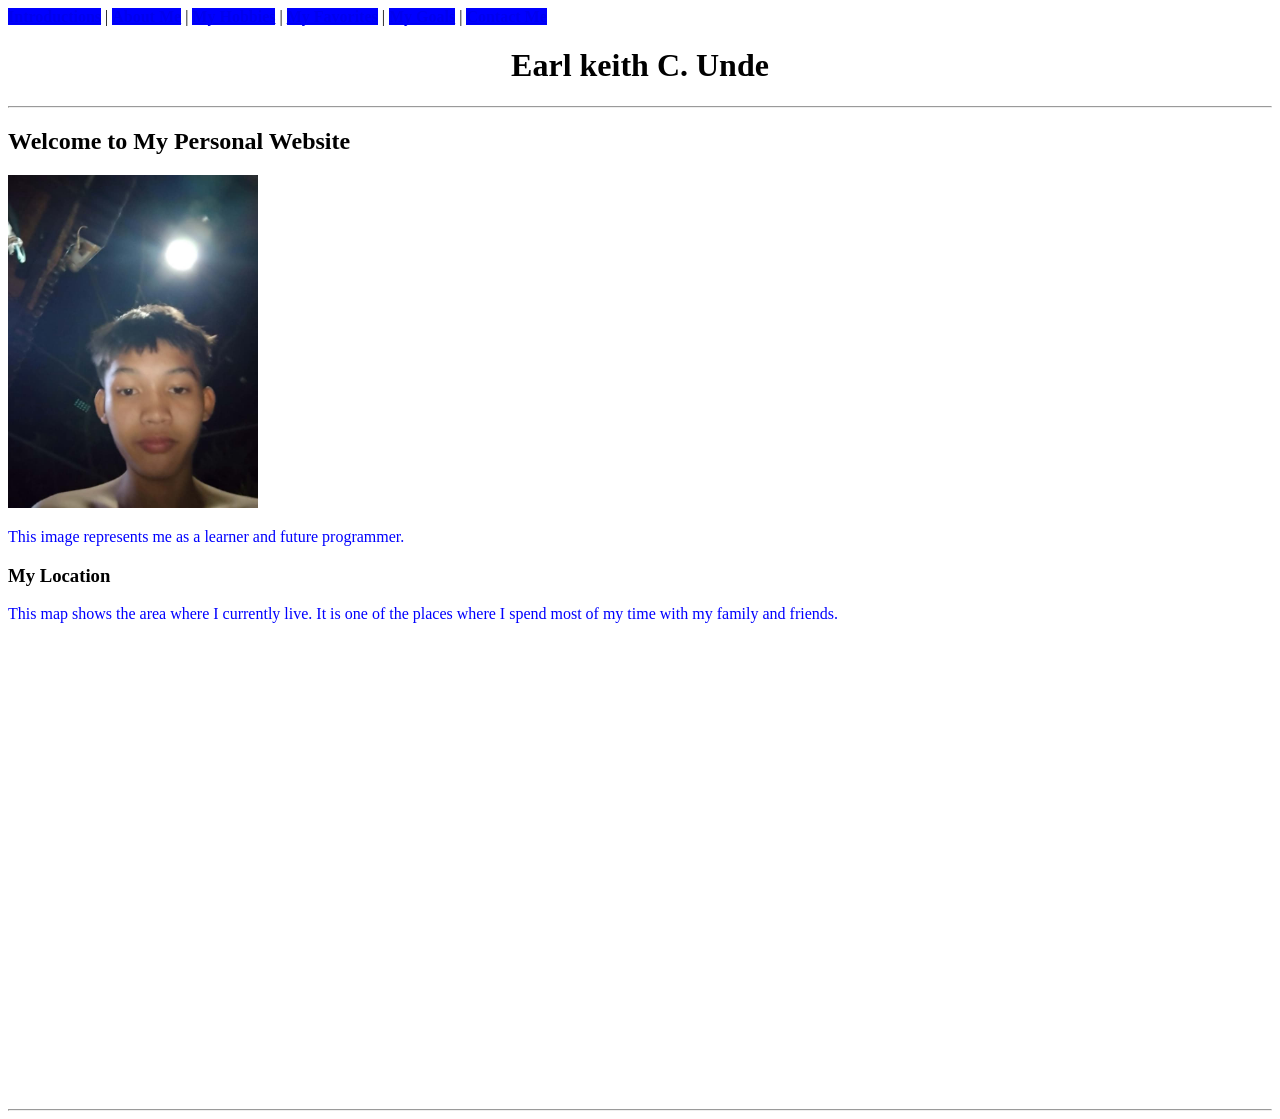
==== index.html @ 421df8b2 "Update index.html" ====
<!DOCTYPE html>
<html lang="en">

<head>
    <meta charset="UTF-8">
    <title>Home - Earl keith C. Unde</title>
    <link rel="stylesheet" href="style.css">
</head>

<body>

    <nav>
        <a class="nav-link highlight" href="index.html">Introductions</a> |
        <a class="nav-link highlight" href="about.html">About Me</a> |
        <a class="nav-link highlight" href="hobbies.html">My Hobbies</a> |
        <a class="nav-link highlight" href="favorites.html">My Favorites</a> |
        <a class="nav-link highlight" href="goals.html">My Goals</a> |
        <a class="nav-link highlight" href="contact.html">Contact Me</a>
    </nav>

    <h1 id="main-header">Earl keith C. Unde</h1>

    <hr>

    <h2 class="section-title">
        Welcome to My Personal Website
    </h2>

    <img 
        src="d6a529e7-a827-49fc-9d4d-31bef49c3d3c.jpeg"
        alt="My Profile Picture"
        width="250"
    >

    <br>

    <p class="profile-info">
        This image represents me as a learner and future programmer.
    </p>

    <h3 class="section-title">
        My Location
    </h3>

    <p class="profile-info">
        This map shows the area where I currently live.
        It is one of the places where I spend most of my time
        with my family and friends.
    </p>

    <p>
        <iframe
            src="https://www.google.com/maps/embed?pb=%214v1786324593692%216m8%211m7%211sj_zIMZFKeFmU-PcucBb1lw%212m2%211d10.282744959587%212d123.9650348425713%213f119.59582629899589%214f-15.899052646272821%215f0.7820865974627469&fbclid=IwY2xjawUXgzpwZG9mBWV4dG4DYWVtAjExAHNydGMGYXBwX2lkDDM1MDY4NTUzMTcyOAABHkrUnE-Yxhn3nhOqw9ws2bGihHWFs3KjzV5D_G429ZW2pwL9CeH3nUE2je9-_aem_OhpFBX9TXkZtdPfiV_BdUw"
            width="600"
            height="450"
            style="border:0;"
            allowfullscreen=""
            loading="lazy"
            referrerpolicy="strict-origin-when-cross-origin">
        </iframe>
    </p>

    <hr>

</body>
</html>
---- style.css ----
body {
    color: black;
}

h1 {
    text-align: center;
}

.profile-info {
    color: blue;
}

.section-title {
    font-weight: bold;
}

.nav-link{
    text-align: center;
}

.highlight {
    background-color:blue;
    font-weight: bold;
}

#main-header {
    text-align; center;
}

#about-section{
    background-color: lightgray;
}
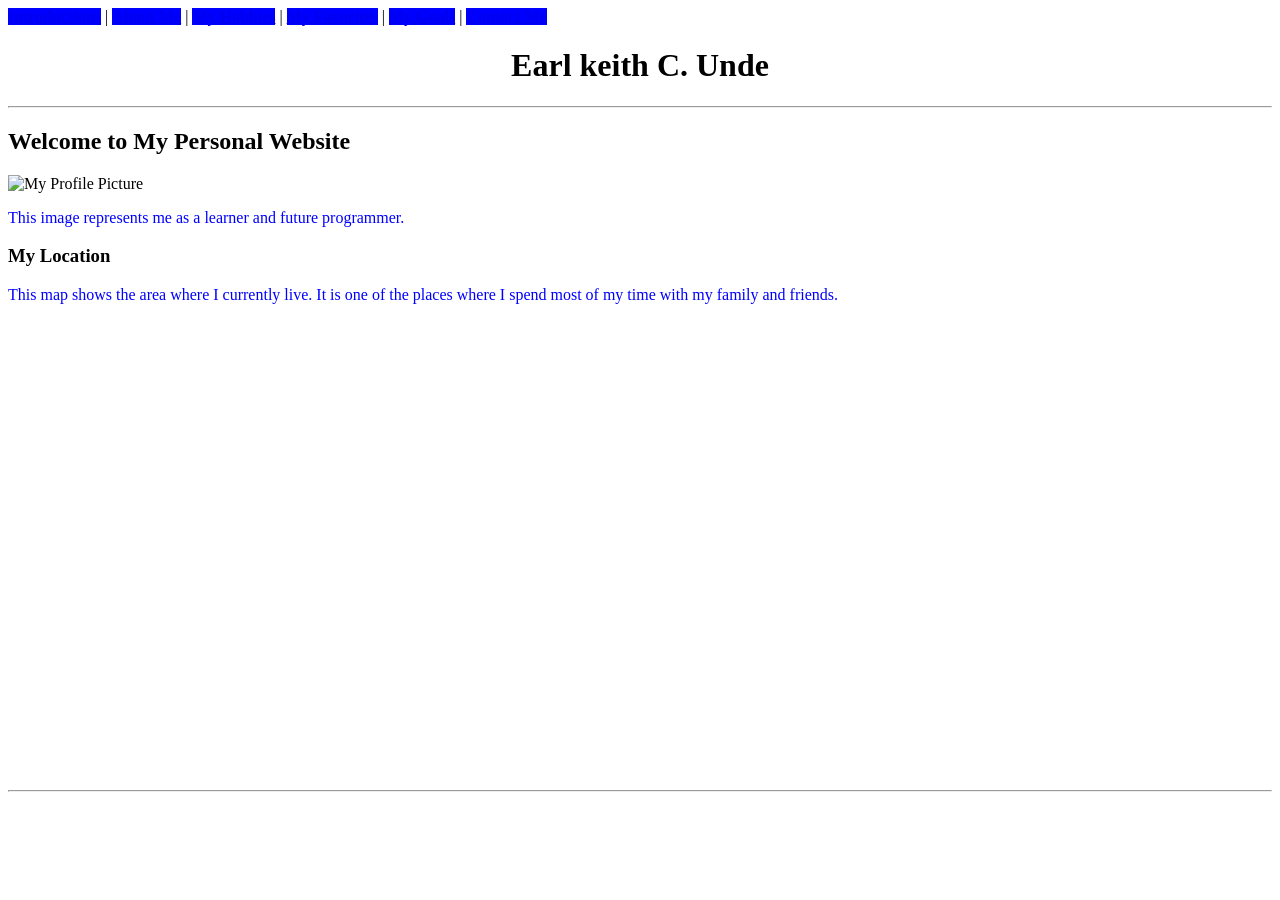
==== commit 9347a2da: "Update index.html" ====
--- a/index.html
+++ b/index.html
@@ -27,7 +27,7 @@
     </h2>
 
     <img 
-        src="d6a529e7-a827-49fc-9d4d-31bef49c3d3c.jpeg"
+        src="https://github.com/earlunde07-lab/my-personal-profile-webpage-/blob/60646f8c1e26c4b2c1dfd9327ac09de1e056c8b0/download.jpg"
         alt="My Profile Picture"
         width="250"
     >
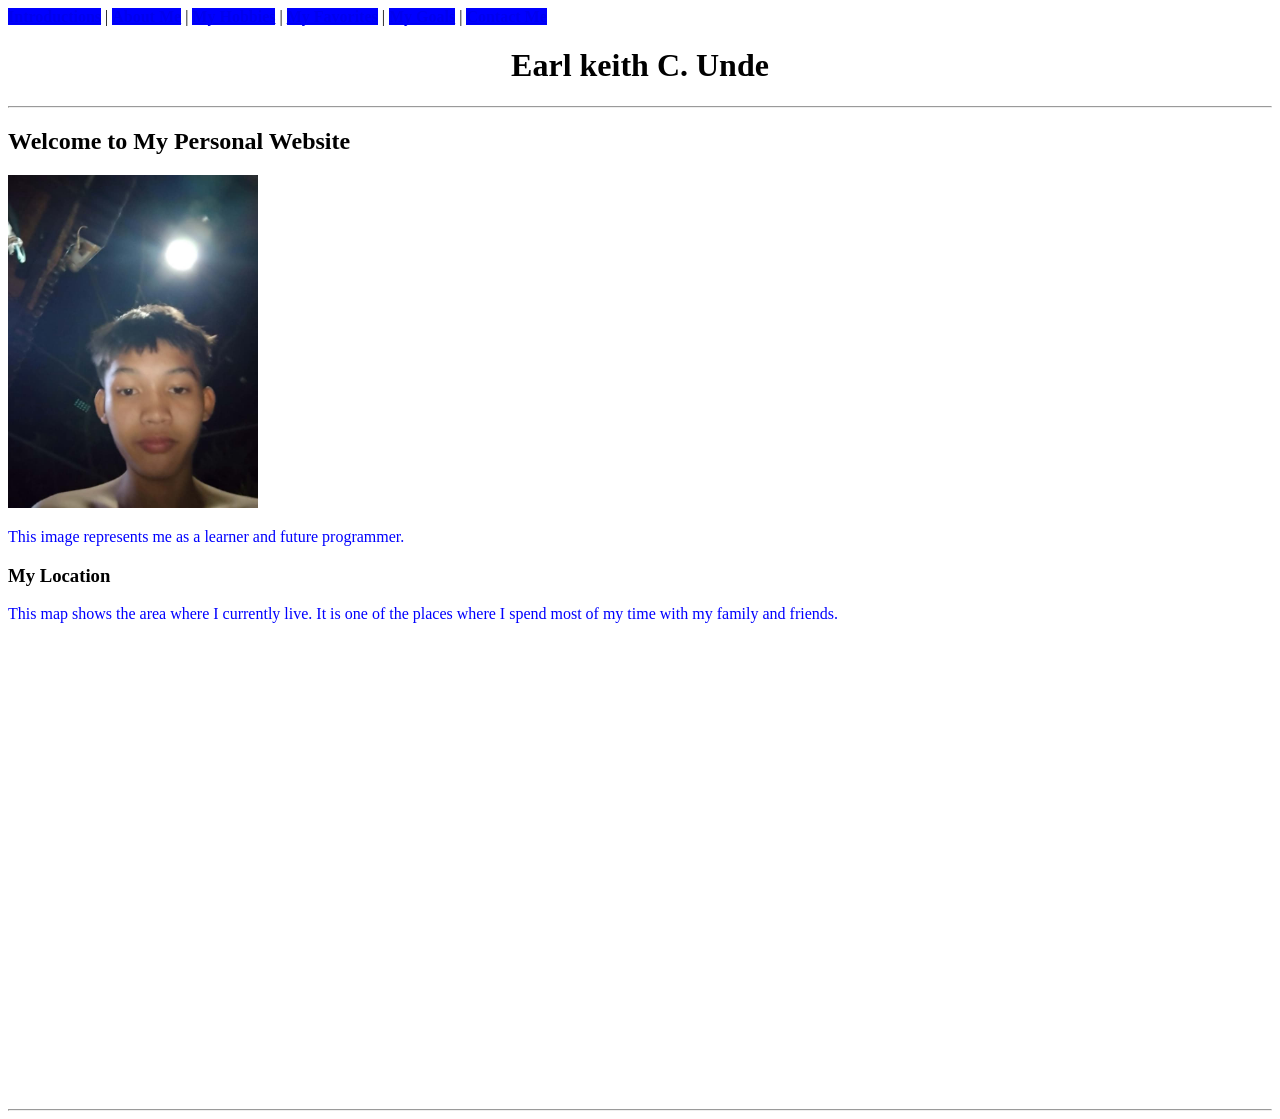
==== commit 4aa1951c: "Update profile picture source in index.html" ====
--- a/index.html
+++ b/index.html
@@ -27,7 +27,7 @@
     </h2>
 
     <img 
-        src="https://github.com/earlunde07-lab/my-personal-profile-webpage-/blob/60646f8c1e26c4b2c1dfd9327ac09de1e056c8b0/download.jpg"
+        src="d6a529e7-a827-49fc-9d4d-31bef49c3d3c.jpeg"
         alt="My Profile Picture"
         width="250"
     >
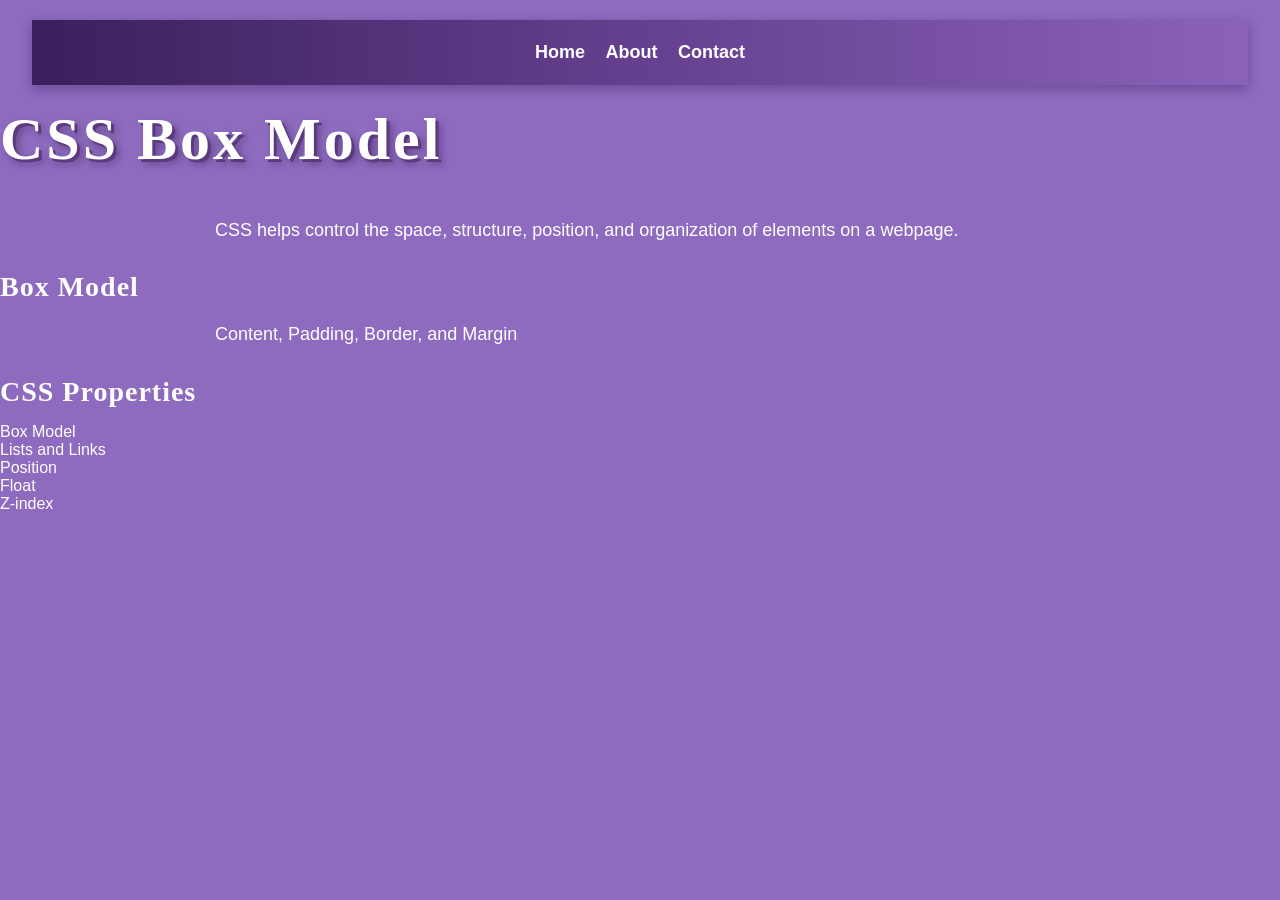
==== commit 8834d975: "Revise index.html for improved layout and content Updated the title and content structure for better" ====
--- a/index.html
+++ b/index.html
@@ -1,66 +1,41 @@
 <!DOCTYPE html>
 <html lang="en">
-
 <head>
     <meta charset="UTF-8">
-    <title>Home - Earl keith C. Unde</title>
+    <meta name="viewport" content="width=device-width, initial-scale=1.0">
+    <title>CSS Box Model and Layout</title>
     <link rel="stylesheet" href="style.css">
 </head>
-
 <body>
 
     <nav>
-        <a class="nav-link highlight" href="index.html">Introductions</a> |
-        <a class="nav-link highlight" href="about.html">About Me</a> |
-        <a class="nav-link highlight" href="hobbies.html">My Hobbies</a> |
-        <a class="nav-link highlight" href="favorites.html">My Favorites</a> |
-        <a class="nav-link highlight" href="goals.html">My Goals</a> |
-        <a class="nav-link highlight" href="contact.html">Contact Me</a>
+        <a href="#">Home</a>
+        <a href="#">About</a>
+        <a href="#">Contact</a>
     </nav>
 
-    <h1 id="main-header">Earl keith C. Unde</h1>
+    <div class="container">
+        <h1>CSS Box Model</h1>
 
-    <hr>
+        <p>
+            CSS helps control the space, structure, position,
+            and organization of elements on a webpage.
+        </p>
 
-    <h2 class="section-title">
-        Welcome to My Personal Website
-    </h2>
+        <div class="box">
+            <h2>Box Model</h2>
+            <p>Content, Padding, Border, and Margin</p>
+        </div>
 
-    <img 
-        src="d6a529e7-a827-49fc-9d4d-31bef49c3d3c.jpeg"
-        alt="My Profile Picture"
-        width="250"
-    >
-
-    <br>
-
-    <p class="profile-info">
-        This image represents me as a learner and future programmer.
-    </p>
-
-    <h3 class="section-title">
-        My Location
-    </h3>
-
-    <p class="profile-info">
-        This map shows the area where I currently live.
-        It is one of the places where I spend most of my time
-        with my family and friends.
-    </p>
-
-    <p>
-        <iframe
-            src="https://www.google.com/maps/embed?pb=%214v1786324593692%216m8%211m7%211sj_zIMZFKeFmU-PcucBb1lw%212m2%211d10.282744959587%212d123.9650348425713%213f119.59582629899589%214f-15.899052646272821%215f0.7820865974627469&fbclid=IwY2xjawUXgzpwZG9mBWV4dG4DYWVtAjExAHNydGMGYXBwX2lkDDM1MDY4NTUzMTcyOAABHkrUnE-Yxhn3nhOqw9ws2bGihHWFs3KjzV5D_G429ZW2pwL9CeH3nUE2je9-_aem_OhpFBX9TXkZtdPfiV_BdUw"
-            width="600"
-            height="450"
-            style="border:0;"
-            allowfullscreen=""
-            loading="lazy"
-            referrerpolicy="strict-origin-when-cross-origin">
-        </iframe>
-    </p>
-
-    <hr>
+        <h2>CSS Properties</h2>
+        <ul>
+            <li>Box Model</li>
+            <li>Lists and Links</li>
+            <li>Position</li>
+            <li>Float</li>
+            <li>Z-index</li>
+        </ul>
+    </div>
 
 </body>
 </html>
--- a/style.css
+++ b/style.css
@@ -1,32 +1,264 @@
+
+/* =================================
+   PERSONAL PROFILE WEBSITE
+   VIOLET AESTHETIC DESIGN
+   FORMAL FONT STYLE
+   ================================= */
+
+* {
+    box-sizing: border-box;
+    margin: 0;
+    padding: 0;
+}
+
 body {
-    color: black;
-}
+    background: #8e6bbf;
+    color: #ffffff;
+    font-family: Arial, Helvetica, sans-serif;
+}
+
+/* ================================
+   NAVIGATION
+================================ */
+
+nav {
+    width: 95%;
+    margin: 20px auto 0;
+    padding: 22px 15px;
+    text-align: center;
+
+    background: linear-gradient(
+        90deg,
+        #3b1f5c,
+        #65408f,
+        #8a62b8
+    );
+
+    box-shadow: 0 4px 12px rgba(40, 15, 70, 0.35);
+}
+
+nav a {
+    color: #ffffff;
+    text-decoration: none;
+    font-family: Arial, Helvetica, sans-serif;
+    font-size: 18px;
+    font-weight: 600;
+    margin: 0 8px;
+    transition: 0.3s;
+}
+
+nav a:hover {
+    color: #e4c7ff;
+}
+
+/* ================================
+   MAIN CONTENT
+================================ */
+
+.profile {
+    width: 95%;
+    max-width: 1000px;
+    min-height: 750px;
+
+    margin: 0 auto;
+    padding: 80px 45px;
+
+    text-align: center;
+
+    background: linear-gradient(
+        180deg,
+        #7b55a8,
+        #68458f,
+        #51356f
+    );
+
+    box-shadow: 0 8px 25px rgba(35, 15, 60, 0.35);
+}
+
+/* ================================
+   NAME / MAIN TITLE
+================================ */
 
 h1 {
-    text-align: center;
-}
-
-.profile-info {
-    color: blue;
-}
+    margin: 20px 0 40px;
+    color: #ffffff;
+
+    font-family: Georgia, "Times New Roman", serif;
+    font-size: 60px;
+    font-weight: bold;
+    letter-spacing: 3px;
+
+    text-shadow:
+        3px 3px 0 #5b3a7d,
+        5px 5px 8px rgba(30, 10, 50, 0.4);
+}
+
+/* ================================
+   SUBTITLE
+================================ */
+
+h2 {
+    margin: 25px 0 15px;
+    color: #ffffff;
+
+    font-family: Georgia, "Times New Roman", serif;
+    font-size: 28px;
+    font-weight: 600;
+    letter-spacing: 1px;
+}
+
+/* ================================
+   PARAGRAPH
+================================ */
+
+p {
+    margin: 15px auto;
+    max-width: 850px;
+
+    color: #ffffff;
+
+    font-family: Arial, Helvetica, sans-serif;
+    font-size: 18px;
+    line-height: 1.8;
+}
+
+/* ================================
+   SECTION TITLE
+================================ */
 
 .section-title {
+    margin-top: 70px;
+    margin-bottom: 40px;
+
+    color: #ffffff;
+
+    font-family: Georgia, "Times New Roman", serif;
+    font-size: 34px;
     font-weight: bold;
-}
-
-.nav-link{
-    text-align: center;
-}
-
-.highlight {
-    background-color:blue;
+    letter-spacing: 2px;
+
+    text-shadow: 2px 2px 5px rgba(30, 10, 50, 0.35);
+}
+
+/* ================================
+   CARDS
+================================ */
+
+.card {
+    max-width: 750px;
+
+    margin: 25px auto;
+    padding: 25px;
+
+    background: rgba(255, 255, 255, 0.15);
+
+    border: 2px solid rgba(255, 255, 255, 0.35);
+    border-radius: 15px;
+
+    box-shadow: 0 6px 18px rgba(30, 10, 50, 0.25);
+
+    transition: 0.3s;
+}
+
+.card:hover {
+    transform: translateY(-5px);
+    background: rgba(255, 255, 255, 0.25);
+}
+
+/* ================================
+   IMAGES
+================================ */
+
+.profile img {
+    max-width: 90%;
+    height: auto;
+
+    margin-top: 25px;
+
+    border: 5px solid #ffffff;
+    border-radius: 10px;
+
+    box-shadow: 0 8px 20px rgba(30, 10, 50, 0.35);
+}
+
+/* ================================
+   BUTTON
+================================ */
+
+button {
+    margin-top: 25px;
+    padding: 13px 30px;
+
+    background: #ffffff;
+    color: #5a3b7d;
+
+    border: none;
+    border-radius: 25px;
+
+    font-family: Arial, Helvetica, sans-serif;
+    font-size: 16px;
+    font-weight: 600;
+
+    cursor: pointer;
+    transition: 0.3s;
+}
+
+button:hover {
+    background: #e4c7ff;
+    color: #3b1f5c;
+
+    transform: translateY(-3px);
+}
+
+/* ================================
+   LINKS
+================================ */
+
+.profile a {
+    color: #ffffff;
+    font-family: Arial, Helvetica, sans-serif;
     font-weight: bold;
-}
-
-#main-header {
-    text-align; center;
-}
-
-#about-section{
-    background-color: lightgray;
-}
+    text-decoration: none;
+}
+
+.profile a:hover {
+    color: #e4c7ff;
+}
+
+/* ================================
+   MOBILE PHONE
+================================ */
+
+@media (max-width: 600px) {
+
+    nav {
+        padding: 18px 8px;
+    }
+
+    nav a {
+        font-size: 16px;
+        margin: 4px;
+    }
+
+    .profile {
+        width: 95%;
+        padding: 55px 18px;
+    }
+
+    h1 {
+        font-size: 42px;
+        letter-spacing: 2px;
+    }
+
+    h2 {
+        font-size: 23px;
+    }
+
+    p {
+        font-size: 16px;
+    }
+
+    .section-title {
+        font-size: 27px;
+    }
+}
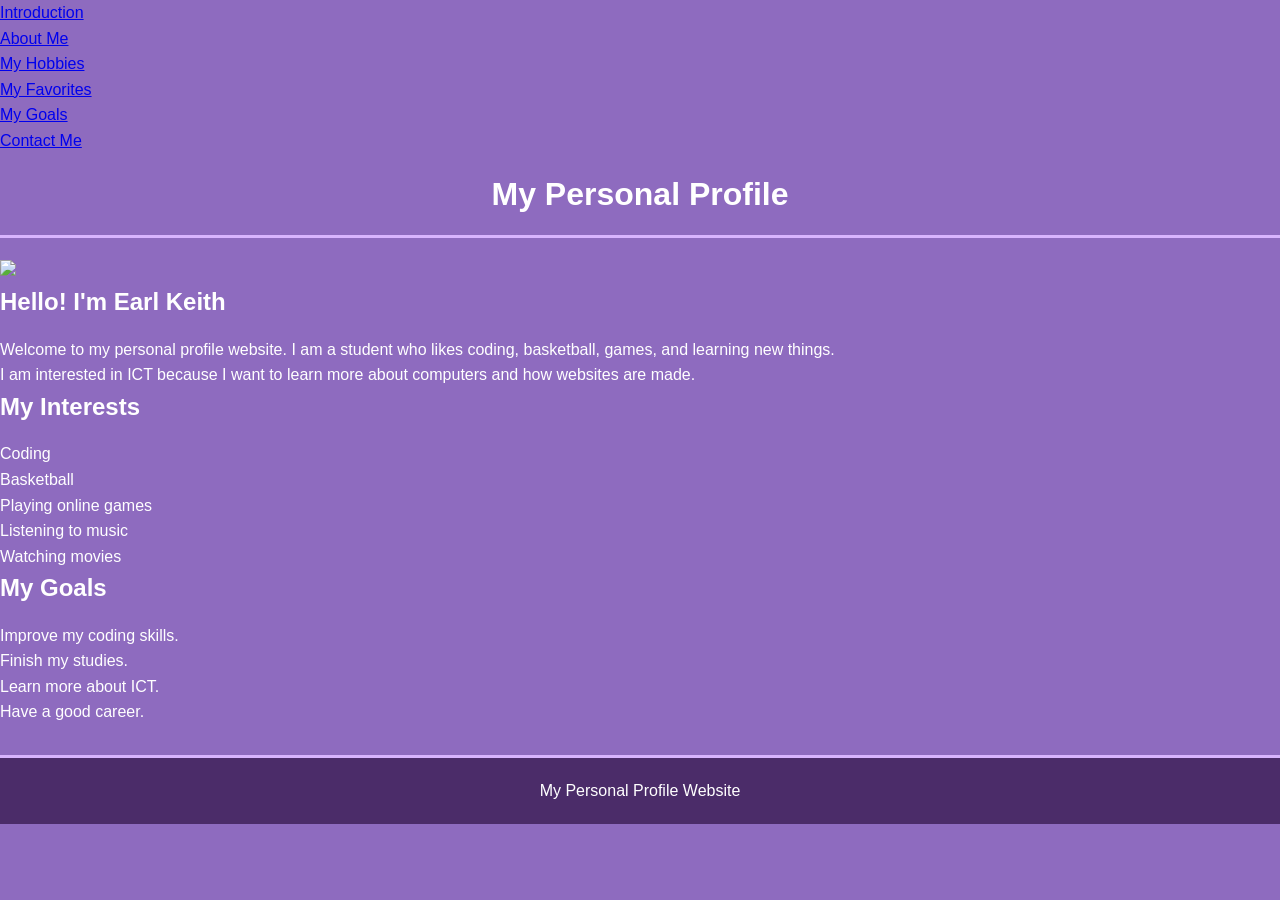
==== commit eb774048: "Revise index.html for personal profile layout Updated the content and structure of the personal prof" ====
--- a/index.html
+++ b/index.html
@@ -1,41 +1,73 @@
 <!DOCTYPE html>
-<html lang="en">
+<html>
 <head>
-    <meta charset="UTF-8">
-    <meta name="viewport" content="width=device-width, initial-scale=1.0">
-    <title>CSS Box Model and Layout</title>
+    <title>My Personal Profile</title>
     <link rel="stylesheet" href="style.css">
 </head>
+
 <body>
 
-    <nav>
-        <a href="#">Home</a>
-        <a href="#">About</a>
-        <a href="#">Contact</a>
-    </nav>
+<nav>
+    <ul>
+        <li><a href="index.html">Introduction</a></li>
+        <li><a href="about.html">About Me</a></li>
+        <li><a href="hobbies.html">My Hobbies</a></li>
+        <li><a href="favorites.html">My Favorites</a></li>
+        <li><a href="goals.html">My Goals</a></li>
+        <li><a href="contact.html">Contact Me</a></li>
+    </ul>
+</nav>
 
-    <div class="container">
-        <h1>CSS Box Model</h1>
+<div class="container">
+
+    <div class="box">
+        <h1>My Personal Profile</h1>
+
+        <img src="profile.jpg" class="profile">
+
+        <h2>Hello! I'm Earl Keith</h2>
 
         <p>
-            CSS helps control the space, structure, position,
-            and organization of elements on a webpage.
+            Welcome to my personal profile website. I am a student
+            who likes coding, basketball, games, and learning new things.
         </p>
 
-        <div class="box">
-            <h2>Box Model</h2>
-            <p>Content, Padding, Border, and Margin</p>
-        </div>
+        <p>
+            I am interested in ICT because I want to learn more about
+            computers and how websites are made.
+        </p>
 
-        <h2>CSS Properties</h2>
-        <ul>
-            <li>Box Model</li>
-            <li>Lists and Links</li>
-            <li>Position</li>
-            <li>Float</li>
-            <li>Z-index</li>
+        <div class="clear"></div>
+    </div>
+
+    <div class="box">
+        <h2>My Interests</h2>
+
+        <ul class="list">
+            <li>Coding</li>
+            <li>Basketball</li>
+            <li>Playing online games</li>
+            <li>Listening to music</li>
+            <li>Watching movies</li>
         </ul>
     </div>
 
+    <div class="box">
+        <h2>My Goals</h2>
+
+        <ol class="list">
+            <li>Improve my coding skills.</li>
+            <li>Finish my studies.</li>
+            <li>Learn more about ICT.</li>
+            <li>Have a good career.</li>
+        </ol>
+    </div>
+
+</div>
+
+<footer>
+    <p>My Personal Profile Website</p>
+</footer>
+
 </body>
 </html>
--- a/style.css
+++ b/style.css
@@ -1,9 +1,13 @@
-
-/* =================================
+/* =========================================
    PERSONAL PROFILE WEBSITE
-   VIOLET AESTHETIC DESIGN
-   FORMAL FONT STYLE
-   ================================= */
+   CSS BOX MODEL, LISTS, LINKS,
+   POSITION, FLOAT AND Z-INDEX
+   ========================================= */
+
+
+/* =========================================
+   STEP 1: BASIC CSS
+   ========================================= */
 
 * {
     box-sizing: border-box;
@@ -13,252 +17,276 @@
 
 body {
     background: #8e6bbf;
-    color: #ffffff;
-    font-family: Arial, Helvetica, sans-serif;
-}
-
-/* ================================
-   NAVIGATION
-================================ */
-
-nav {
-    width: 95%;
-    margin: 20px auto 0;
-    padding: 22px 15px;
+    color: white;
+    font-family: Arial, sans-serif;
+    line-height: 1.6;
+}
+
+
+/* =========================================
+   STEP 2: CSS LISTS
+   ========================================= */
+
+.navigation {
+    list-style-type: none;
+    display: flex;
+    justify-content: center;
+    gap: 10px;
+    padding: 15px;
+    background: #4b2c69;
+}
+
+.navigation li {
+    display: inline-block;
+}
+
+
+/* =========================================
+   STEP 3: CSS LINKS
+   ========================================= */
+
+.navigation a {
+    color: white;
+    text-decoration: none;
+    padding: 10px 15px;
+    border-radius: 8px;
+    display: block;
+}
+
+
+/* Unvisited link */
+.navigation a:link {
+    color: white;
+}
+
+
+/* Visited link */
+.navigation a:visited {
+    color: #e8d8ff;
+}
+
+
+/* Mouse over link */
+.navigation a:hover {
+    background: #b993d6;
+    color: white;
+}
+
+
+/* Active link */
+.navigation a:active {
+    background: #6a3d8f;
+}
+
+
+/* =========================================
+   STEP 4: CSS BOX MODEL
+   Content
+   Padding
+   Border
+   Margin
+   ========================================= */
+
+main {
+    width: 90%;
+    max-width: 900px;
+    margin: 30px auto;
+}
+
+.profile-card,
+.info-box {
+    width: 100%;
+    padding: 25px;
+    border: 3px solid #d8b4fe;
+    margin-bottom: 25px;
+    background: #6f4b8b;
+    border-radius: 15px;
+    box-shadow: 0 5px 15px rgba(0,0,0,0.25);
+}
+
+
+/* Headings */
+
+h1 {
     text-align: center;
-
-    background: linear-gradient(
-        90deg,
-        #3b1f5c,
-        #65408f,
-        #8a62b8
-    );
-
-    box-shadow: 0 4px 12px rgba(40, 15, 70, 0.35);
-}
-
-nav a {
-    color: #ffffff;
-    text-decoration: none;
-    font-family: Arial, Helvetica, sans-serif;
-    font-size: 18px;
-    font-weight: 600;
-    margin: 0 8px;
-    transition: 0.3s;
-}
-
-nav a:hover {
-    color: #e4c7ff;
-}
-
-/* ================================
-   MAIN CONTENT
-================================ */
-
-.profile {
-    width: 95%;
-    max-width: 1000px;
-    min-height: 750px;
-
-    margin: 0 auto;
-    padding: 80px 45px;
+    margin-bottom: 20px;
+    padding: 15px;
+    border-bottom: 3px solid #d8b4fe;
+}
+
+h2 {
+    margin-bottom: 15px;
+}
+
+
+/* =========================================
+   STEP 5: FLOAT
+   ========================================= */
+
+.profile-image {
+    width: 180px;
+    height: 180px;
+    object-fit: cover;
+
+    float: left;
+
+    margin-right: 20px;
+    margin-bottom: 10px;
+
+    padding: 8px;
+    border: 3px solid white;
+    border-radius: 15px;
+}
+
+
+/* Clear the float */
+
+.clear {
+    clear: both;
+}
+
+
+/* =========================================
+   STEP 6: LIST PROPERTIES
+   ========================================= */
+
+.interest-list {
+    list-style-type: circle;
+    padding-left: 30px;
+}
+
+.goal-list {
+    list-style-type: decimal;
+    padding-left: 30px;
+}
+
+.interest-list li,
+.goal-list li {
+    margin: 8px 0;
+}
+
+
+/* =========================================
+   STEP 7: POSITION
+   ========================================= */
+
+.z-container {
+    position: relative;
+
+    width: 100%;
+    height: 250px;
+
+    margin-top: 30px;
+    margin-bottom: 30px;
+
+    border: 3px solid white;
+    background: #54366d;
+    border-radius: 15px;
+}
+
+
+/* =========================================
+   STEP 8: Z-INDEX
+   ========================================= */
+
+.card {
+    position: absolute;
+
+    width: 180px;
+    height: 100px;
+
+    padding: 30px 10px;
 
     text-align: center;
 
-    background: linear-gradient(
-        180deg,
-        #7b55a8,
-        #68458f,
-        #51356f
-    );
-
-    box-shadow: 0 8px 25px rgba(35, 15, 60, 0.35);
-}
-
-/* ================================
-   NAME / MAIN TITLE
-================================ */
-
-h1 {
-    margin: 20px 0 40px;
-    color: #ffffff;
-
-    font-family: Georgia, "Times New Roman", serif;
-    font-size: 60px;
-    font-weight: bold;
-    letter-spacing: 3px;
-
-    text-shadow:
-        3px 3px 0 #5b3a7d,
-        5px 5px 8px rgba(30, 10, 50, 0.4);
-}
-
-/* ================================
-   SUBTITLE
-================================ */
-
-h2 {
-    margin: 25px 0 15px;
-    color: #ffffff;
-
-    font-family: Georgia, "Times New Roman", serif;
-    font-size: 28px;
-    font-weight: 600;
-    letter-spacing: 1px;
-}
-
-/* ================================
-   PARAGRAPH
-================================ */
-
-p {
-    margin: 15px auto;
-    max-width: 850px;
-
-    color: #ffffff;
-
-    font-family: Arial, Helvetica, sans-serif;
-    font-size: 18px;
-    line-height: 1.8;
-}
-
-/* ================================
-   SECTION TITLE
-================================ */
-
-.section-title {
-    margin-top: 70px;
-    margin-bottom: 40px;
-
-    color: #ffffff;
-
-    font-family: Georgia, "Times New Roman", serif;
-    font-size: 34px;
-    font-weight: bold;
-    letter-spacing: 2px;
-
-    text-shadow: 2px 2px 5px rgba(30, 10, 50, 0.35);
-}
-
-/* ================================
-   CARDS
-================================ */
-
-.card {
-    max-width: 750px;
-
-    margin: 25px auto;
-    padding: 25px;
-
-    background: rgba(255, 255, 255, 0.15);
-
-    border: 2px solid rgba(255, 255, 255, 0.35);
-    border-radius: 15px;
-
-    box-shadow: 0 6px 18px rgba(30, 10, 50, 0.25);
-
-    transition: 0.3s;
-}
-
-.card:hover {
-    transform: translateY(-5px);
-    background: rgba(255, 255, 255, 0.25);
-}
-
-/* ================================
-   IMAGES
-================================ */
-
-.profile img {
-    max-width: 90%;
-    height: auto;
-
-    margin-top: 25px;
-
-    border: 5px solid #ffffff;
+    border: 3px solid white;
     border-radius: 10px;
-
-    box-shadow: 0 8px 20px rgba(30, 10, 50, 0.35);
-}
-
-/* ================================
-   BUTTON
-================================ */
-
-button {
-    margin-top: 25px;
-    padding: 13px 30px;
-
-    background: #ffffff;
-    color: #5a3b7d;
-
-    border: none;
-    border-radius: 25px;
-
-    font-family: Arial, Helvetica, sans-serif;
-    font-size: 16px;
-    font-weight: 600;
-
-    cursor: pointer;
-    transition: 0.3s;
-}
-
-button:hover {
-    background: #e4c7ff;
-    color: #3b1f5c;
-
-    transform: translateY(-3px);
-}
-
-/* ================================
-   LINKS
-================================ */
-
-.profile a {
-    color: #ffffff;
-    font-family: Arial, Helvetica, sans-serif;
-    font-weight: bold;
-    text-decoration: none;
-}
-
-.profile a:hover {
-    color: #e4c7ff;
-}
-
-/* ================================
-   MOBILE PHONE
-================================ */
+}
+
+
+/* First card */
+
+.card-one {
+    background: #7c4dff;
+
+    top: 30px;
+    left: 80px;
+
+    z-index: 1;
+}
+
+
+/* Second card */
+
+.card-two {
+    background: #9c27b0;
+
+    top: 70px;
+    left: 180px;
+
+    z-index: 2;
+}
+
+
+/* Third card */
+
+.card-three {
+    background: #673ab7;
+
+    top: 110px;
+    left: 280px;
+
+    z-index: 3;
+}
+
+
+/* =========================================
+   STEP 9: FOOTER
+   ========================================= */
+
+footer {
+    text-align: center;
+
+    padding: 20px;
+
+    margin-top: 30px;
+
+    background: #4b2c69;
+
+    border-top: 3px solid #d8b4fe;
+}
+
+
+/* =========================================
+   STEP 10: MOBILE SCREEN
+   ========================================= */
 
 @media (max-width: 600px) {
 
-    nav {
-        padding: 18px 8px;
-    }
-
-    nav a {
-        font-size: 16px;
-        margin: 4px;
-    }
-
-    .profile {
-        width: 95%;
-        padding: 55px 18px;
-    }
-
-    h1 {
-        font-size: 42px;
-        letter-spacing: 2px;
-    }
-
-    h2 {
-        font-size: 23px;
-    }
-
-    p {
-        font-size: 16px;
-    }
-
-    .section-title {
-        font-size: 27px;
-    }
-}
+    .navigation {
+        flex-direction: column;
+        text-align: center;
+    }
+
+    .profile-image {
+        float: none;
+        display: block;
+        margin: 0 auto 20px;
+    }
+
+    .z-container {
+        height: 300px;
+    }
+
+    .card-one {
+        left: 20px;
+    }
+
+    .card-two {
+        left: 100px;
+    }
+
+    .card-three {
+        left: 180px;
+    }
+}
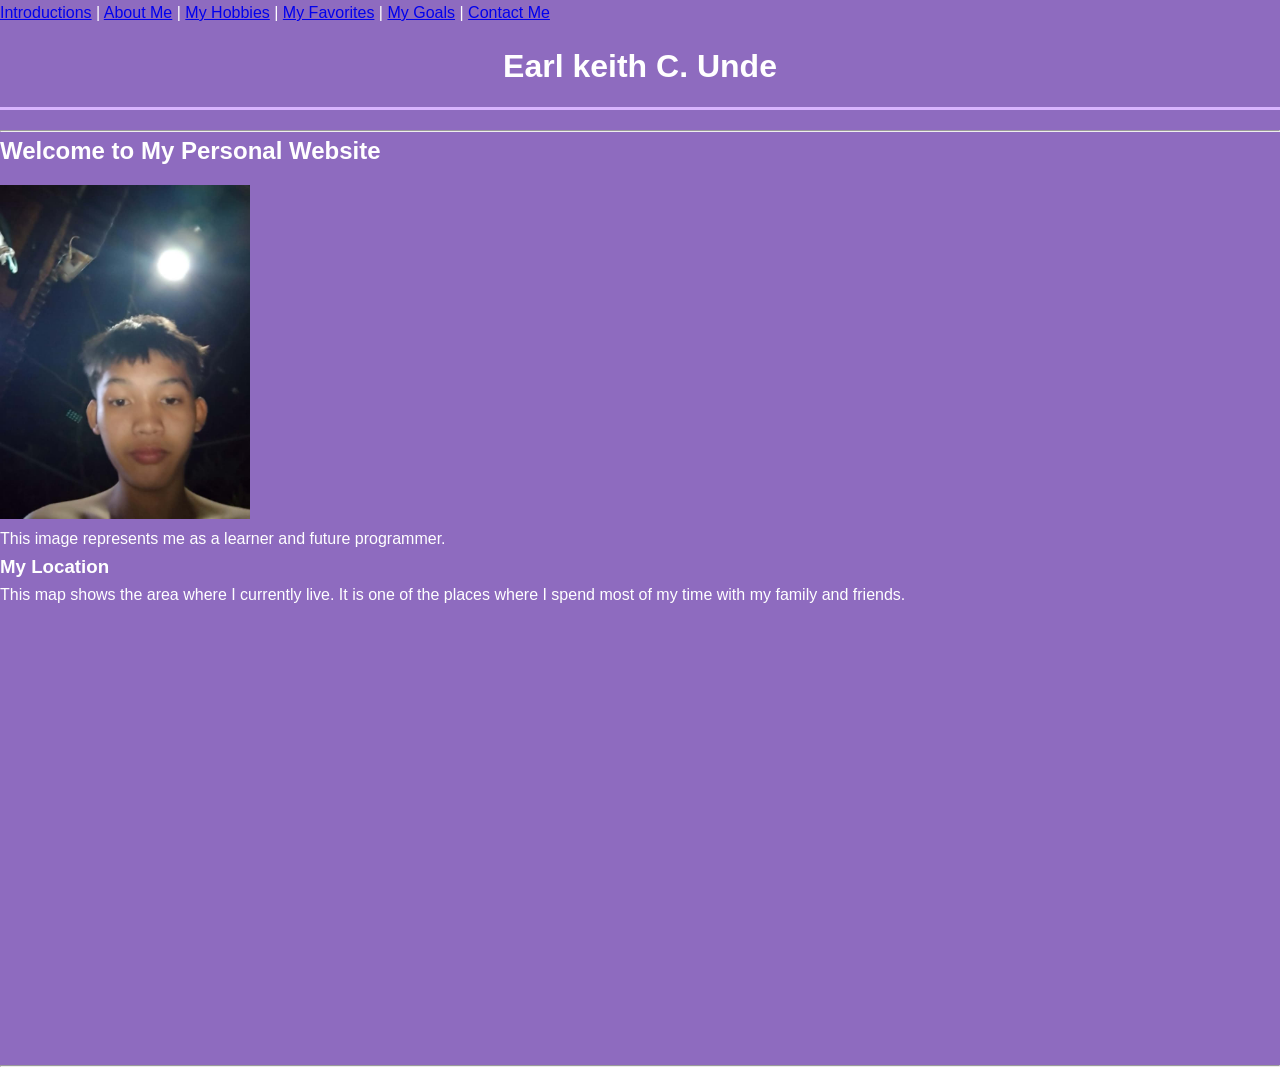
==== commit a55ca751: "Revise index.html for improved layout and content Updated the structure and content of the index.htm" ====
--- a/index.html
+++ b/index.html
@@ -1,73 +1,66 @@
 <!DOCTYPE html>
-<html>
+<html lang="en">
+
 <head>
-    <title>My Personal Profile</title>
+    <meta charset="UTF-8">
+    <title>Home - Earl keith C. Unde</title>
     <link rel="stylesheet" href="style.css">
 </head>
 
 <body>
 
-<nav>
-    <ul>
-        <li><a href="index.html">Introduction</a></li>
-        <li><a href="about.html">About Me</a></li>
-        <li><a href="hobbies.html">My Hobbies</a></li>
-        <li><a href="favorites.html">My Favorites</a></li>
-        <li><a href="goals.html">My Goals</a></li>
-        <li><a href="contact.html">Contact Me</a></li>
-    </ul>
-</nav>
+    <nav>
+        <a class="nav-link highlight" href="index.html">Introductions</a> |
+        <a class="nav-link highlight" href="about.html">About Me</a> |
+        <a class="nav-link highlight" href="hobbies.html">My Hobbies</a> |
+        <a class="nav-link highlight" href="favorites.html">My Favorites</a> |
+        <a class="nav-link highlight" href="goals.html">My Goals</a> |
+        <a class="nav-link highlight" href="contact.html">Contact Me</a>
+    </nav>
 
-<div class="container">
+    <h1 id="main-header">Earl keith C. Unde</h1>
 
-    <div class="box">
-        <h1>My Personal Profile</h1>
+    <hr>
 
-        <img src="profile.jpg" class="profile">
+    <h2 class="section-title">
+        Welcome to My Personal Website
+    </h2>
 
-        <h2>Hello! I'm Earl Keith</h2>
+    <img 
+        src="d6a529e7-a827-49fc-9d4d-31bef49c3d3c.jpeg"
+        alt="My Profile Picture"
+        width="250"
+    >
 
-        <p>
-            Welcome to my personal profile website. I am a student
-            who likes coding, basketball, games, and learning new things.
-        </p>
+    <br>
 
-        <p>
-            I am interested in ICT because I want to learn more about
-            computers and how websites are made.
-        </p>
+    <p class="profile-info">
+        This image represents me as a learner and future programmer.
+    </p>
 
-        <div class="clear"></div>
-    </div>
+    <h3 class="section-title">
+        My Location
+    </h3>
 
-    <div class="box">
-        <h2>My Interests</h2>
+    <p class="profile-info">
+        This map shows the area where I currently live.
+        It is one of the places where I spend most of my time
+        with my family and friends.
+    </p>
 
-        <ul class="list">
-            <li>Coding</li>
-            <li>Basketball</li>
-            <li>Playing online games</li>
-            <li>Listening to music</li>
-            <li>Watching movies</li>
-        </ul>
-    </div>
+    <p>
+        <iframe
+            src="https://www.google.com/maps/embed?pb=%214v1786324593692%216m8%211m7%211sj_zIMZFKeFmU-PcucBb1lw%212m2%211d10.282744959587%212d123.9650348425713%213f119.59582629899589%214f-15.899052646272821%215f0.7820865974627469&fbclid=IwY2xjawUXgzpwZG9mBWV4dG4DYWVtAjExAHNydGMGYXBwX2lkDDM1MDY4NTUzMTcyOAABHkrUnE-Yxhn3nhOqw9ws2bGihHWFs3KjzV5D_G429ZW2pwL9CeH3nUE2je9-_aem_OhpFBX9TXkZtdPfiV_BdUw"
+            width="600"
+            height="450"
+            style="border:0;"
+            allowfullscreen=""
+            loading="lazy"
+            referrerpolicy="strict-origin-when-cross-origin">
+        </iframe>
+    </p>
 
-    <div class="box">
-        <h2>My Goals</h2>
-
-        <ol class="list">
-            <li>Improve my coding skills.</li>
-            <li>Finish my studies.</li>
-            <li>Learn more about ICT.</li>
-            <li>Have a good career.</li>
-        </ol>
-    </div>
-
-</div>
-
-<footer>
-    <p>My Personal Profile Website</p>
-</footer>
+    <hr>
 
 </body>
 </html>
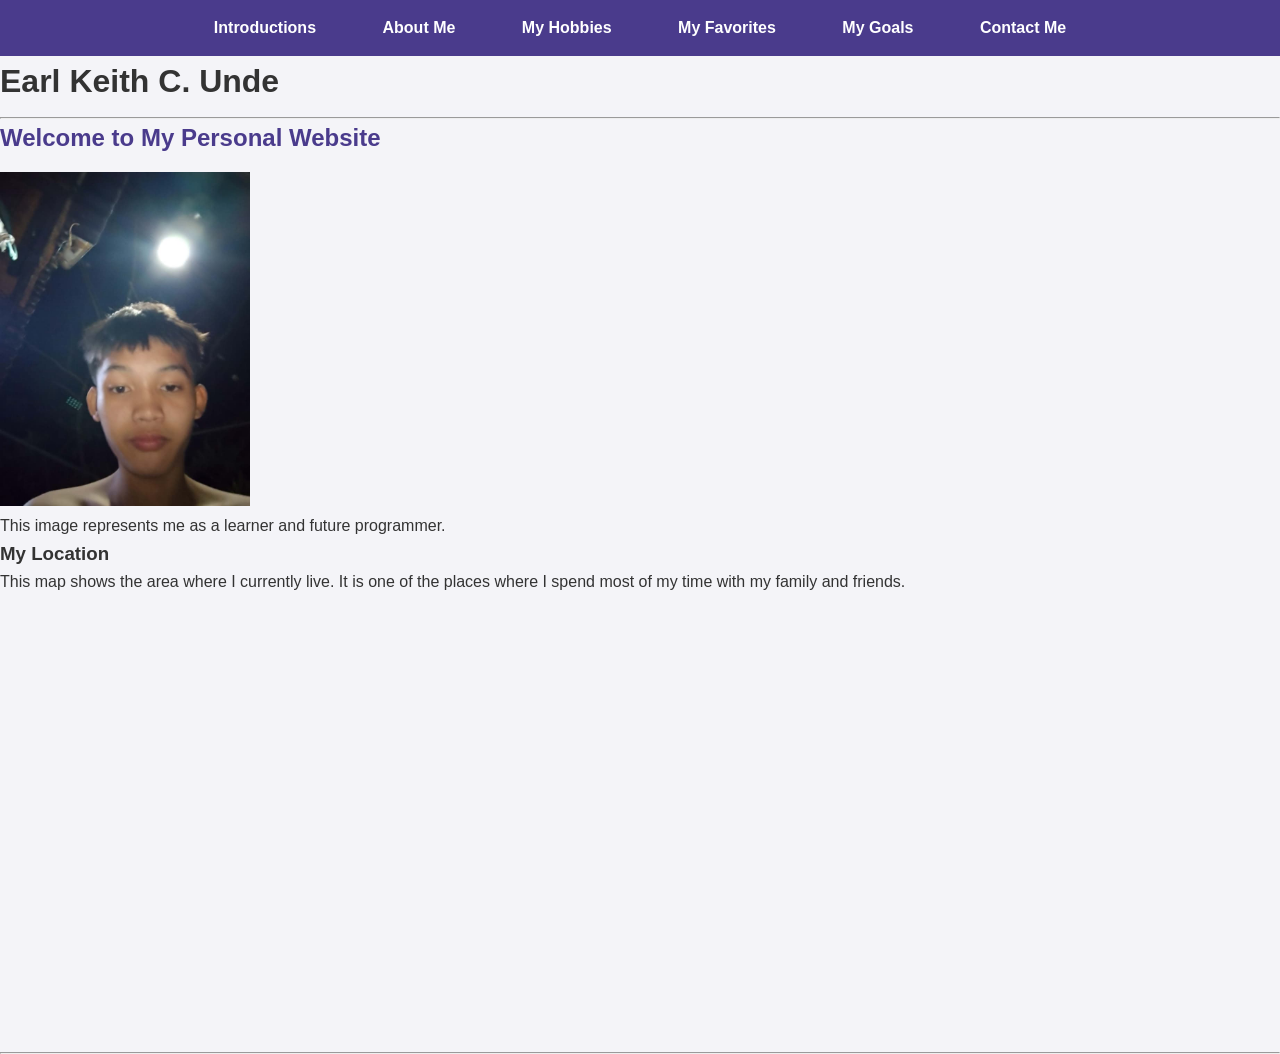
==== commit 271fbf2e: "Refactor index.html for improved structure and clarity Updated the title and structured the navigati" ====
--- a/index.html
+++ b/index.html
@@ -3,40 +3,44 @@
 
 <head>
     <meta charset="UTF-8">
-    <title>Home - Earl keith C. Unde</title>
+    <title>Home - Earl Keith C. Unde</title>
     <link rel="stylesheet" href="style.css">
 </head>
 
 <body>
 
     <nav>
-        <a class="nav-link highlight" href="index.html">Introductions</a> |
-        <a class="nav-link highlight" href="about.html">About Me</a> |
-        <a class="nav-link highlight" href="hobbies.html">My Hobbies</a> |
-        <a class="nav-link highlight" href="favorites.html">My Favorites</a> |
-        <a class="nav-link highlight" href="goals.html">My Goals</a> |
-        <a class="nav-link highlight" href="contact.html">Contact Me</a>
+        <ul>
+            <li><a class="nav-link" href="index.html">Introductions</a></li>
+            <li><a class="nav-link" href="about.html">About Me</a></li>
+            <li><a class="nav-link" href="hobbies.html">My Hobbies</a></li>
+            <li><a class="nav-link" href="favorites.html">My Favorites</a></li>
+            <li><a class="nav-link" href="goals.html">My Goals</a></li>
+            <li><a class="nav-link" href="contact.html">Contact Me</a></li>
+        </ul>
     </nav>
 
-    <h1 id="main-header">Earl keith C. Unde</h1>
+    <header>
+        <h1 id="main-header">Earl Keith C. Unde</h1>
+    </header>
 
     <hr>
 
     <h2 class="section-title">
         Welcome to My Personal Website
     </h2>
+    
+    <div class="profile-card clearfix">
+        <img class="profile-image" 
+            src="d6a529e7-a827-49fc-9d4d-31bef49c3d3c.jpeg"
+            alt="My Profile Picture"
+            width="250"
+        >
 
-    <img 
-        src="d6a529e7-a827-49fc-9d4d-31bef49c3d3c.jpeg"
-        alt="My Profile Picture"
-        width="250"
-    >
-
-    <br>
-
-    <p class="profile-info">
-        This image represents me as a learner and future programmer.
-    </p>
+        <p class="profile-info">
+            This image represents me as a learner and future programmer.
+        </p>
+    </div>
 
     <h3 class="section-title">
         My Location
@@ -48,7 +52,7 @@
         with my family and friends.
     </p>
 
-    <p>
+    <div class="map-container">
         <iframe
             src="https://www.google.com/maps/embed?pb=%214v1786324593692%216m8%211m7%211sj_zIMZFKeFmU-PcucBb1lw%212m2%211d10.282744959587%212d123.9650348425713%213f119.59582629899589%214f-15.899052646272821%215f0.7820865974627469&fbclid=IwY2xjawUXgzpwZG9mBWV4dG4DYWVtAjExAHNydGMGYXBwX2lkDDM1MDY4NTUzMTcyOAABHkrUnE-Yxhn3nhOqw9ws2bGihHWFs3KjzV5D_G429ZW2pwL9CeH3nUE2je9-_aem_OhpFBX9TXkZtdPfiV_BdUw"
             width="600"
@@ -58,7 +62,7 @@
             loading="lazy"
             referrerpolicy="strict-origin-when-cross-origin">
         </iframe>
-    </p>
+    </div>
 
     <hr>
 
--- a/style.css
+++ b/style.css
@@ -1,14 +1,3 @@
-/* =========================================
-   PERSONAL PROFILE WEBSITE
-   CSS BOX MODEL, LISTS, LINKS,
-   POSITION, FLOAT AND Z-INDEX
-   ========================================= */
-
-
-/* =========================================
-   STEP 1: BASIC CSS
-   ========================================= */
-
 * {
     box-sizing: border-box;
     margin: 0;
@@ -16,277 +5,185 @@
 }
 
 body {
-    background: #8e6bbf;
-    color: white;
-    font-family: Arial, sans-serif;
+    font-family: 'Arial', sans-serif;
     line-height: 1.6;
+    color: #333;
+    background-color: #f4f4f8;
 }
 
-
-/* =========================================
-   STEP 2: CSS LISTS
-   ========================================= */
-
-.navigation {
-    list-style-type: none;
-    display: flex;
-    justify-content: center;
-    gap: 10px;
+nav {
+    background-color: #4a3b8c;
     padding: 15px;
-    background: #4b2c69;
+    position: sticky;
+    top: 0;
+    z-index: 100;
 }
 
-.navigation li {
-    display: inline-block;
+nav ul {
+    list-style-type: none;
+    text-align: center;
 }
 
-
-/* =========================================
-   STEP 3: CSS LINKS
-   ========================================= */
-
-.navigation a {
-    color: white;
-    text-decoration: none;
-    padding: 10px 15px;
-    border-radius: 8px;
-    display: block;
+nav ul li {
+    display: inline-block;
+    margin: 0 15px;
 }
 
-
-/* Unvisited link */
-.navigation a:link {
-    color: white;
+nav a:link {
+    color: #ffffff;
+    text-decoration: none;
+    font-weight: bold;
+    padding: 8px 16px;
 }
 
-
-/* Visited link */
-.navigation a:visited {
-    color: #e8d8ff;
+nav a:visited {
+    color: #ddd6f3;
 }
 
-
-/* Mouse over link */
-.navigation a:hover {
-    background: #b993d6;
-    color: white;
+nav a:hover {
+    color: #ffd700;
+    background-color: rgba(255, 255, 255, 0.1);
+    border-radius: 4px;
 }
 
-
-/* Active link */
-.navigation a:active {
-    background: #6a3d8f;
+nav a:active {
+    color: #ff9500;
 }
 
-
-/* =========================================
-   STEP 4: CSS BOX MODEL
-   Content
-   Padding
-   Border
-   Margin
-   ========================================= */
-
-main {
-    width: 90%;
-    max-width: 900px;
-    margin: 30px auto;
+.main-header {
+    background: linear-gradient(135deg, #4a3b8c, #7b68ee);
+    color: white;
+    padding: 40px 20px;
+    text-align: center;
+    position: relative;
 }
 
-.profile-card,
-.info-box {
-    width: 100%;
-    padding: 25px;
-    border: 3px solid #d8b4fe;
-    margin-bottom: 25px;
-    background: #6f4b8b;
-    border-radius: 15px;
-    box-shadow: 0 5px 15px rgba(0,0,0,0.25);
+.page-header {
+    background-color: #5d4ca8;
+    color: white;
+    padding: 30px;
+    text-align: center;
 }
 
-
-/* Headings */
-
 h1 {
-    text-align: center;
-    margin-bottom: 20px;
-    padding: 15px;
-    border-bottom: 3px solid #d8b4fe;
+    font-size: 2em;
+    margin-bottom: 10px;
 }
 
 h2 {
+    color: #4a3b8c;
     margin-bottom: 15px;
 }
 
+main {
+    max-width: 1000px;
+    margin: 20px auto;
+    padding: 0 20px;
+}
 
-/* =========================================
-   STEP 5: FLOAT
-   ========================================= */
+.profile-section {
+    background-color: #ffffff;
+    padding: 25px;
+    border: 2px solid #ddd;
+    border-radius: 8px;
+    margin-bottom: 25px;
+    overflow: hidden;
+}
 
-.profile-image {
+.profile-img {
     width: 180px;
     height: 180px;
-    object-fit: cover;
-
+    border: 4px solid #4a3b8c;
+    border-radius: 50%;
+    padding: 5px;
     float: left;
-
-    margin-right: 20px;
-    margin-bottom: 10px;
-
-    padding: 8px;
-    border: 3px solid white;
-    border-radius: 15px;
+    margin: 0 25px 15px 0;
 }
 
-
-/* Clear the float */
-
-.clear {
-    clear: both;
+.profile-text {
+    overflow: hidden;
 }
 
+.content-card {
+    background-color: #ffffff;
+    padding: 30px;
+    border: 1px solid #e0e0e0;
+    border-radius: 8px;
+    margin-bottom: 25px;
+}
 
-/* =========================================
-   STEP 6: LIST PROPERTIES
-   ========================================= */
-
-.interest-list {
+.skills-list, .hobby-list {
     list-style-type: circle;
     padding-left: 30px;
+    margin: 15px 0;
 }
 
-.goal-list {
+.skills-list li, .hobby-list li {
+    padding: 8px 0;
+    border-bottom: 1px dashed #eee;
+}
+
+.goals-list {
     list-style-type: decimal;
     padding-left: 30px;
+    margin: 15px 0;
 }
 
-.interest-list li,
-.goal-list li {
-    margin: 8px 0;
+.goals-list li {
+    padding: 5px 0;
 }
 
-
-/* =========================================
-   STEP 7: POSITION
-   ========================================= */
-
-.z-container {
-    position: relative;
-
-    width: 100%;
-    height: 250px;
-
-    margin-top: 30px;
-    margin-bottom: 30px;
-
-    border: 3px solid white;
-    background: #54366d;
-    border-radius: 15px;
+.skills-section {
+    background-color: #ffffff;
+    padding: 25px;
+    border: 2px solid #ddd;
+    border-radius: 8px;
+    margin-bottom: 25px;
 }
 
-
-/* =========================================
-   STEP 8: Z-INDEX
-   ========================================= */
-
-.card {
-    position: absolute;
-
-    width: 180px;
-    height: 100px;
-
-    padding: 30px 10px;
-
-    text-align: center;
-
-    border: 3px solid white;
-    border-radius: 10px;
+.contact-form {
+    margin-top: 20px;
 }
 
-
-/* First card */
-
-.card-one {
-    background: #7c4dff;
-
-    top: 30px;
-    left: 80px;
-
-    z-index: 1;
+.contact-form label {
+    display: block;
+    margin-top: 15px;
+    margin-bottom: 5px;
+    font-weight: bold;
+    color: #4a3b8c;
 }
 
-
-/* Second card */
-
-.card-two {
-    background: #9c27b0;
-
-    top: 70px;
-    left: 180px;
-
-    z-index: 2;
+.contact-form input,
+.contact-form textarea {
+    width: 100%;
+    padding: 10px;
+    border: 1px solid #ccc;
+    border-radius: 4px;
+    font-family: inherit;
+    font-size: 16px;
 }
 
-
-/* Third card */
-
-.card-three {
-    background: #673ab7;
-
-    top: 110px;
-    left: 280px;
-
-    z-index: 3;
+.contact-form button {
+    background-color: #4a3b8c;
+    color: white;
+    padding: 12px 25px;
+    border: none;
+    border-radius: 4px;
+    margin-top: 20px;
+    font-size: 16px;
+    cursor: pointer;
 }
 
-
-/* =========================================
-   STEP 9: FOOTER
-   ========================================= */
+.contact-form button:hover {
+    background-color: #5d4ca8;
+}
 
 footer {
+    background-color: #4a3b8c;
+    color: white;
     text-align: center;
-
     padding: 20px;
-
     margin-top: 30px;
-
-    background: #4b2c69;
-
-    border-top: 3px solid #d8b4fe;
-}
-
-
-/* =========================================
-   STEP 10: MOBILE SCREEN
-   ========================================= */
-
-@media (max-width: 600px) {
-
-    .navigation {
-        flex-direction: column;
-        text-align: center;
-    }
-
-    .profile-image {
-        float: none;
-        display: block;
-        margin: 0 auto 20px;
-    }
-
-    .z-container {
-        height: 300px;
-    }
-
-    .card-one {
-        left: 20px;
-    }
-
-    .card-two {
-        left: 100px;
-    }
-
-    .card-three {
-        left: 180px;
-    }
-}
+    clear: both;
+    font-size: 0.9em;
+  }
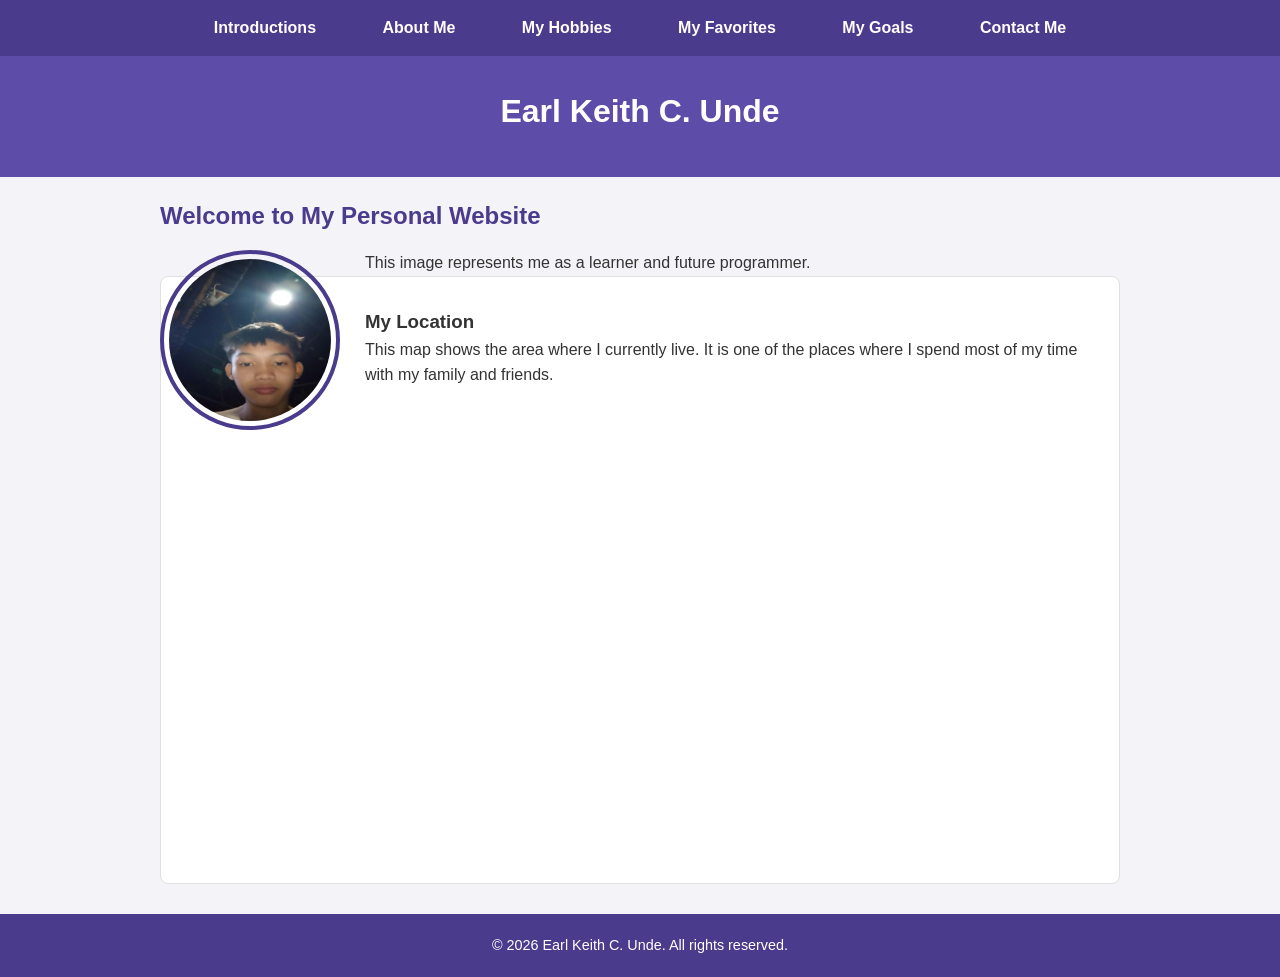
==== commit 5dfb8e65: "Update index.html" ====
--- a/index.html
+++ b/index.html
@@ -1,70 +1,71 @@
 <!DOCTYPE html>
 <html lang="en">
-
 <head>
     <meta charset="UTF-8">
+    <meta name="viewport" content="width=device-width, initial-scale=1.0">
     <title>Home - Earl Keith C. Unde</title>
     <link rel="stylesheet" href="style.css">
 </head>
-
 <body>
 
     <nav>
         <ul>
-            <li><a class="nav-link" href="index.html">Introductions</a></li>
-            <li><a class="nav-link" href="about.html">About Me</a></li>
-            <li><a class="nav-link" href="hobbies.html">My Hobbies</a></li>
-            <li><a class="nav-link" href="favorites.html">My Favorites</a></li>
-            <li><a class="nav-link" href="goals.html">My Goals</a></li>
-            <li><a class="nav-link" href="contact.html">Contact Me</a></li>
+            <li><a href="index.html">Introductions</a></li>
+            <li><a href="about.html">About Me</a></li>
+            <li><a href="hobbies.html">My Hobbies</a></li>
+            <li><a href="favorites.html">My Favorites</a></li>
+            <li><a href="goals.html">My Goals</a></li>
+            <li><a href="contact.html">Contact Me</a></li>
         </ul>
     </nav>
 
-    <header>
+    <header class="page-header">
         <h1 id="main-header">Earl Keith C. Unde</h1>
     </header>
 
-    <hr>
+    <main>
+        
+        <section class="profile-card">
+            <h2 class="section-title">Welcome to My Personal Website</h2>
+            
+            <img 
+                src="d6a529e7-a827-49fc-9d4d-31bef49c3d3c.jpeg"
+                alt="My Profile Picture"
+                class="profile-img"
+            >
+            
+            <div class="profile-text">
+                <p class="profile-info">
+                    This image represents me as a learner and future programmer.
+                </p>
+            </div>
+        </section>
 
-    <h2 class="section-title">
-        Welcome to My Personal Website
-    </h2>
-    
-    <div class="profile-card clearfix">
-        <img class="profile-image" 
-            src="d6a529e7-a827-49fc-9d4d-31bef49c3d3c.jpeg"
-            alt="My Profile Picture"
-            width="250"
-        >
+        <section class="content-card">
+            <h3 class="section-title">My Location</h3>
+            <p class="profile-info">
+                This map shows the area where I currently live.
+                It is one of the places where I spend most of my time
+                with my family and friends.
+            </p>
 
-        <p class="profile-info">
-            This image represents me as a learner and future programmer.
-        </p>
-    </div>
+            <div class="map-container">
+                <iframe
+                    src="https://www.google.com/maps/embed?pb=!4v1786324593692!6m8!1m7!1sj_zIMZFKeFmU-PcucBb1lw!2m2!1d10.282744959587!2d123.9650348425713!3f119.59582629899589!4f-15.899052646272821!5f0.7820865974627469"
+                    width="100%"
+                    height="400"
+                    style="border:0;"
+                    allowfullscreen=""
+                    loading="lazy"
+                    referrerpolicy="strict-origin-when-cross-origin">
+                </iframe>
+            </div>
+        </section>
+    </main>
 
-    <h3 class="section-title">
-        My Location
-    </h3>
-
-    <p class="profile-info">
-        This map shows the area where I currently live.
-        It is one of the places where I spend most of my time
-        with my family and friends.
-    </p>
-
-    <div class="map-container">
-        <iframe
-            src="https://www.google.com/maps/embed?pb=%214v1786324593692%216m8%211m7%211sj_zIMZFKeFmU-PcucBb1lw%212m2%211d10.282744959587%212d123.9650348425713%213f119.59582629899589%214f-15.899052646272821%215f0.7820865974627469&fbclid=IwY2xjawUXgzpwZG9mBWV4dG4DYWVtAjExAHNydGMGYXBwX2lkDDM1MDY4NTUzMTcyOAABHkrUnE-Yxhn3nhOqw9ws2bGihHWFs3KjzV5D_G429ZW2pwL9CeH3nUE2je9-_aem_OhpFBX9TXkZtdPfiV_BdUw"
-            width="600"
-            height="450"
-            style="border:0;"
-            allowfullscreen=""
-            loading="lazy"
-            referrerpolicy="strict-origin-when-cross-origin">
-        </iframe>
-    </div>
-
-    <hr>
+    <footer>
+        <p>&copy; 2026 Earl Keith C. Unde. All rights reserved.</p>
+    </footer>
 
 </body>
 </html>
